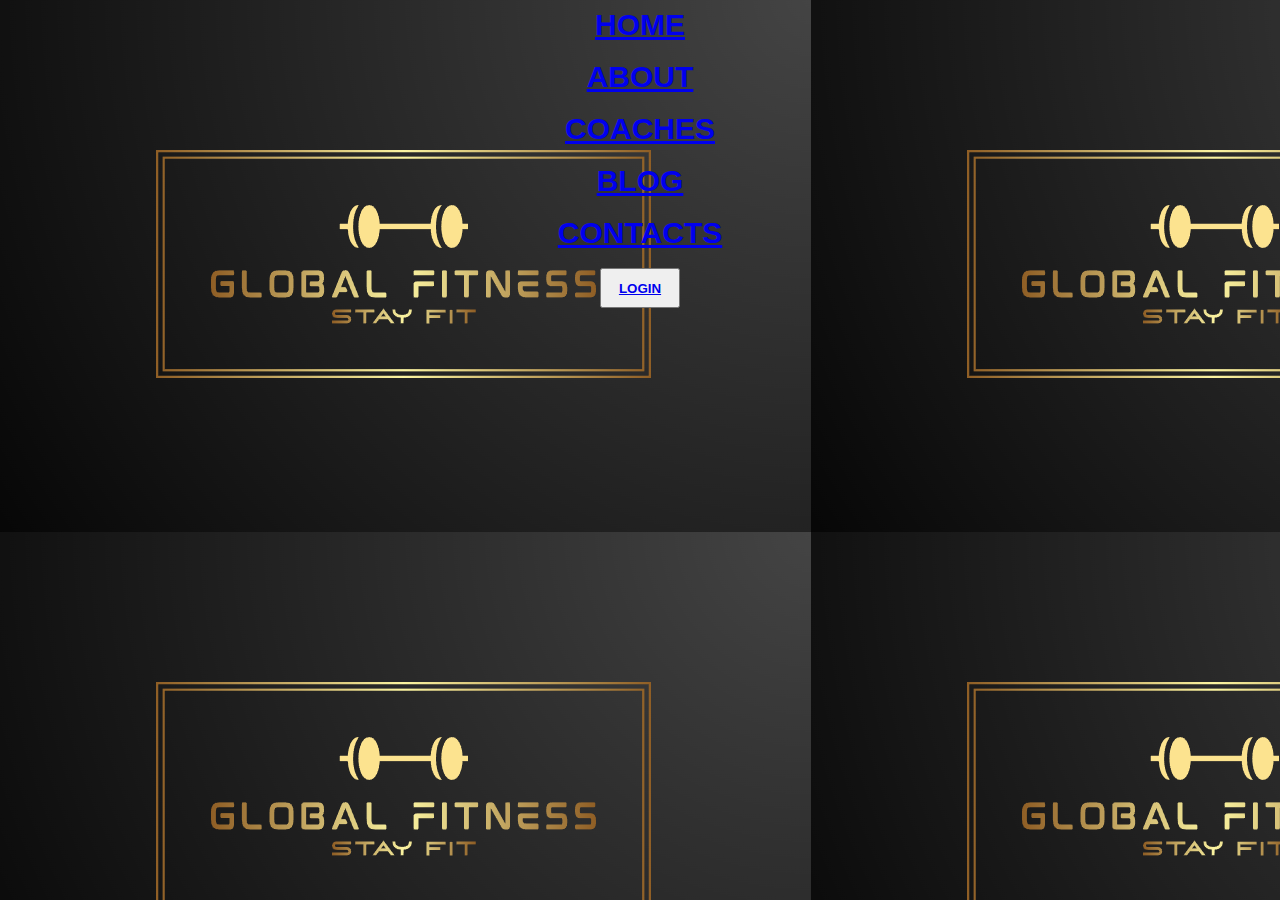
==== index.html @ 971cbe09 "commit" ====
<!DOCTYPE html>
<html lang="en">
<head>
    <meta charset="UTF-8">
    <meta http-equiv="X-UA-Compatible" content="IE=edge">
    <meta name="viewport" content="width=device-width, initial-scale=1.0">
    <title>global-fitness</title>
    <link rel="stylesheet" href="css\style.css">
</head>
<body background="resources/images/mylogo.png">
    <center>
        <div class="head">
        <p1><a href="C:\GlobalFitness_FinalProject\resources\all_pages\homePage\index.html">HOME</a></p1> 
        <br>
        <p1><a href="file:///C:/GlobalFitness_FinalProject/resources/all_pages/aboutpage/index.html">ABOUT</a></p1> 
        <br>
        <p1><a href="C:\GlobalFitness_FinalProject\resources\all_pages\coachespage\index.html">COACHES</a></p1> 
        <br>
        <p1><a href="C:\GlobalFitness_FinalProject\resources\all_pages\blogspage\index.html">BLOG</a></p1> 
        <br>
        <p1><a href="C:\GlobalFitness_FinalProject\resources\all_pages\contactspage\index.html">CONTACTS</a></p1>
        <br>
        <p1><button><a href="C:\GlobalFitness_FinalProject\resources\all_pages\loginpage\index.html"><strong>LOGIN</strong></a></button></p1> 
    </center>
</div>
    
</body>
</html>
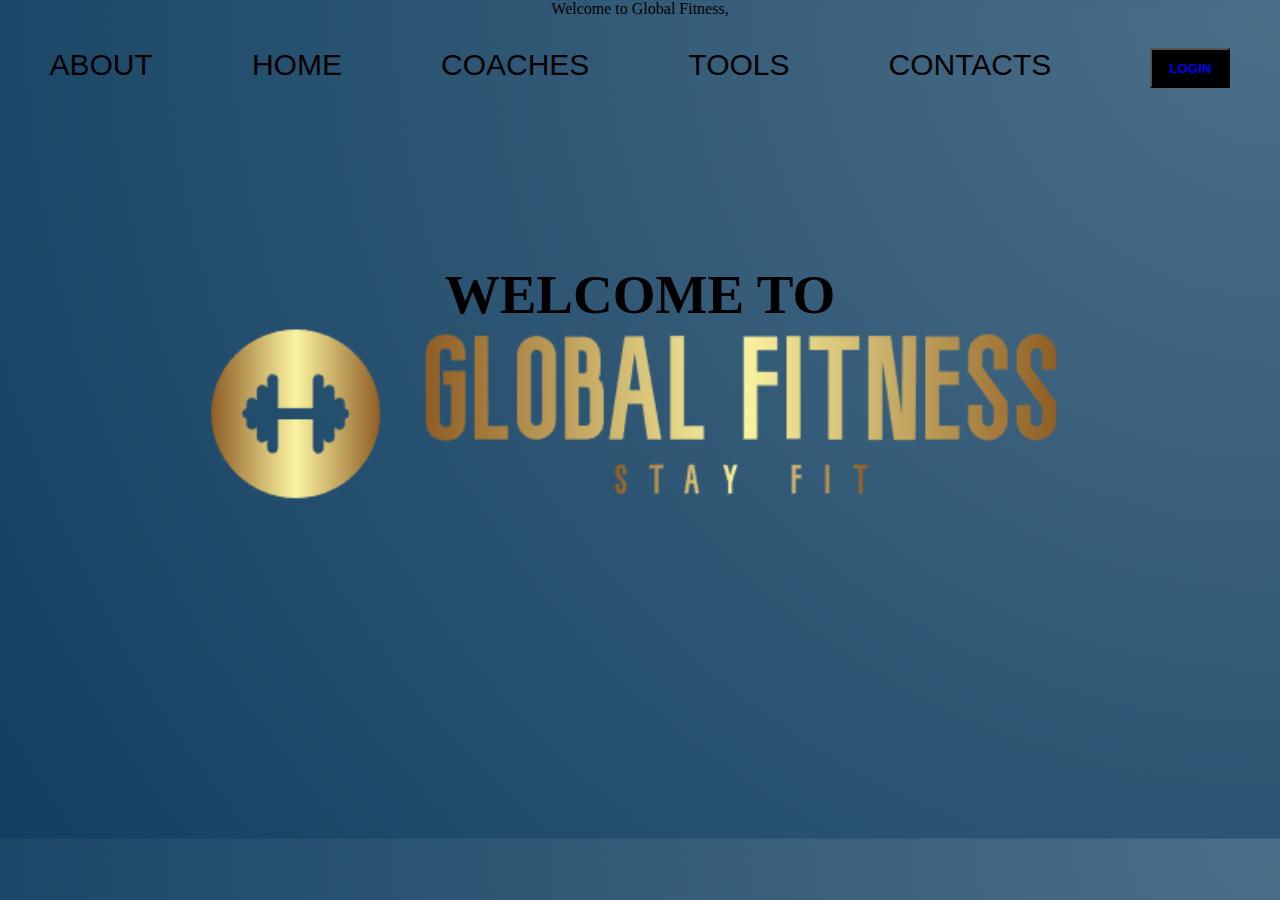
==== commit 76754ccc: "commited" ====
--- a/index.html
+++ b/index.html
@@ -1,5 +1,6 @@
 <!DOCTYPE html>
 <html lang="en">
+
 <head>
     <meta charset="UTF-8">
     <meta http-equiv="X-UA-Compatible" content="IE=edge">
@@ -7,22 +8,29 @@
     <title>global-fitness</title>
     <link rel="stylesheet" href="css\style.css">
 </head>
-<body background="resources/images/mylogo.png">
+
+<body class="bgimage" background="resources\images\logofinal.png">
     <center>
+        <header>
+            Welcome to Global Fitness,<p id="tem"></p>
+           
+        </header>
         <div class="head">
-        <p1><a href="C:\GlobalFitness_FinalProject\resources\all_pages\homePage\index.html">HOME</a></p1> 
-        <br>
-        <p1><a href="file:///C:/GlobalFitness_FinalProject/resources/all_pages/aboutpage/index.html">ABOUT</a></p1> 
-        <br>
-        <p1><a href="C:\GlobalFitness_FinalProject\resources\all_pages\coachespage\index.html">COACHES</a></p1> 
-        <br>
-        <p1><a href="C:\GlobalFitness_FinalProject\resources\all_pages\blogspage\index.html">BLOG</a></p1> 
-        <br>
-        <p1><a href="C:\GlobalFitness_FinalProject\resources\all_pages\contactspage\index.html">CONTACTS</a></p1>
-        <br>
-        <p1><button><a href="C:\GlobalFitness_FinalProject\resources\all_pages\loginpage\index.html"><strong>LOGIN</strong></a></button></p1> 
+            <a href="./resources/all_pages/homePage/index.html" style="color: black; text-decoration: none;">ABOUT</a>
+            <a href="./resources/all_pages/aboutpage/index.html" style="color: black; text-decoration: none;">HOME</a>
+            <a href="./resources/all_pages/coachespage/index.html" style="color: black; text-decoration: none;">COACHES</a>
+            <a href="./resources/all_pages/toolspage/index.html" style="color: black; text-decoration: none;">TOOLS</a>
+            <a href="./resources/all_pages/contactspage/index.html" style="color: black; text-decoration: none;">CONTACTS</a>
+            <button><a
+                    href="C:\GlobalFitness_FinalProject\resources\all_pages\loginpage\index.html" style=" text-decoration: none;"><b>LOGIN</b>
+                </a></button>
+        </div>
+        <div class="welcome">WELCOME TO</div>
     </center>
-</div>
-    
+
+    <section class="contacts"></section>
+
+
 </body>
+
 </html>